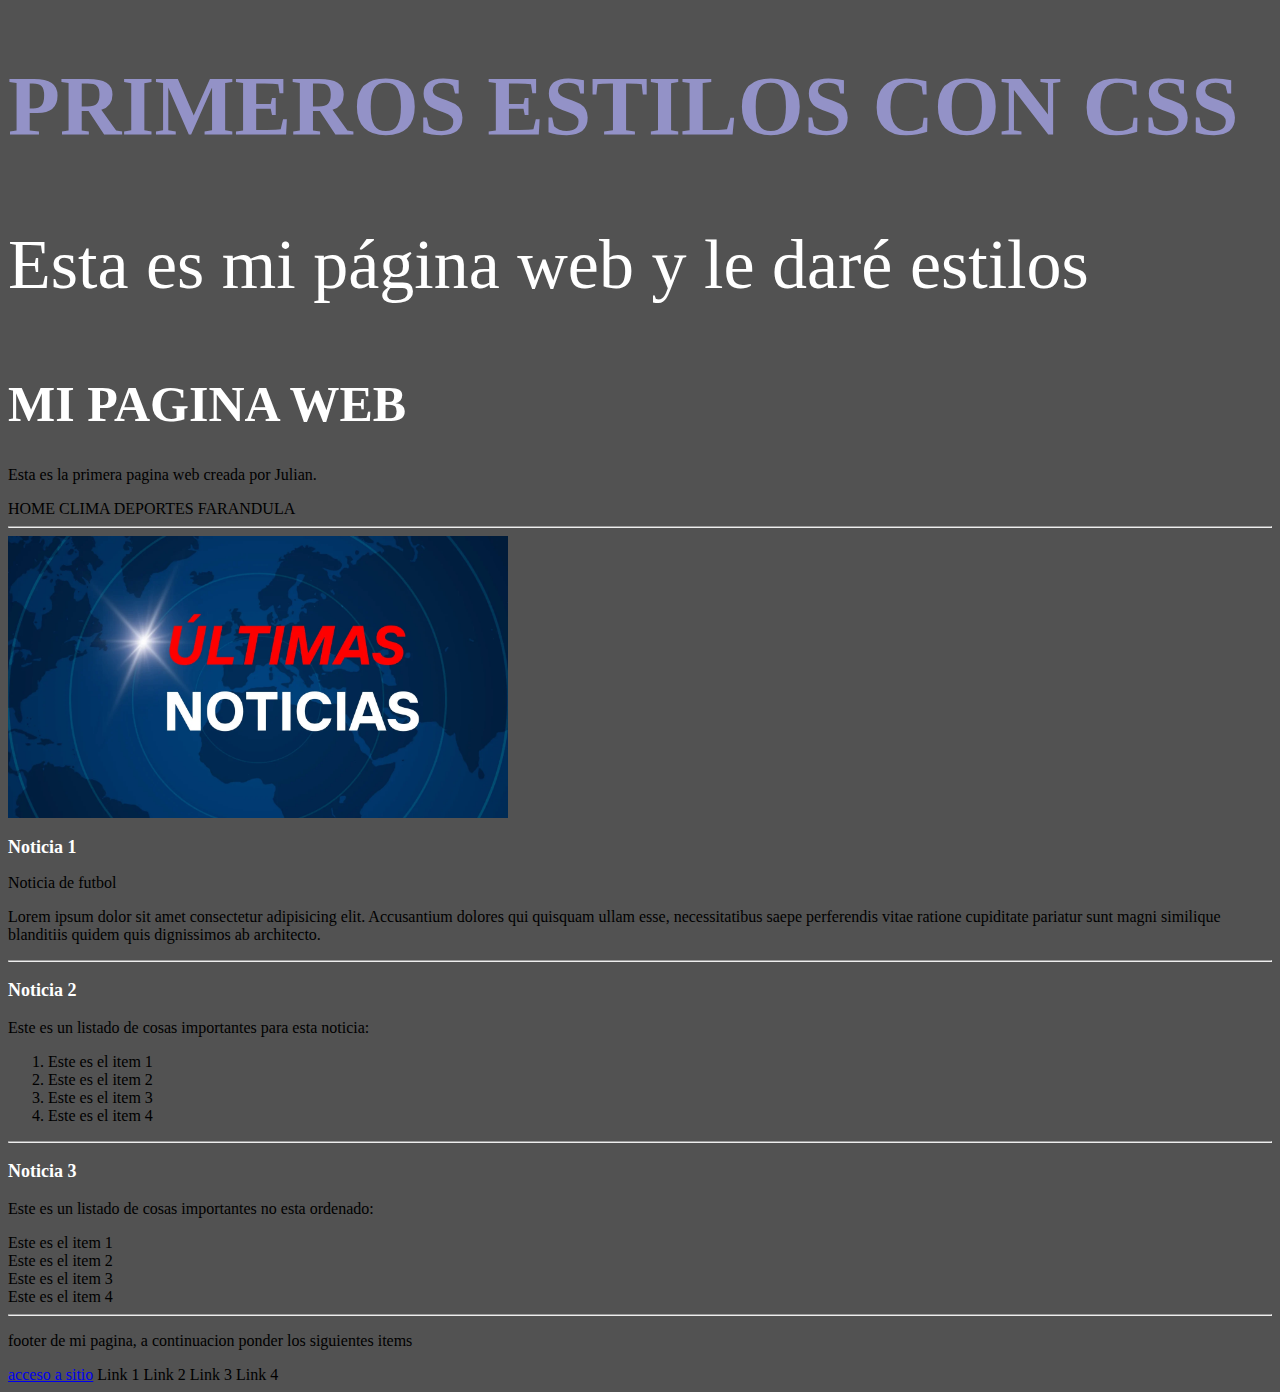
==== css.html @ 9b8fa89a "CSS" ====
<!DOCTYPE html>
<html lang="en">
<head>
    <meta charset="UTF-8">
    <meta name="viewport" content="width=device-width, initial-scale=1.0">
    <title>Mi pagina web</title>
    <link rel="stylesheet" type="text/css" href="./estilos.css" />
</head>
<body>
    <h1 class="miTexto2">PRIMEROS ESTILOS CON CSS</h1>
     <p class="miTexto">Esta es mi página web y le daré estilos</p>

     <header>
        <h1 class="miTexto3" id="principal">MI PAGINA WEB</h1>
        <p>Esta es la primera pagina web creada por Julian.</p>
    
        <span>HOME</span>
        <span>CLIMA</span>
        <span>DEPORTES</span>
        <span>FARANDULA</span>
            
      </header>
    
    <hr />
    
      <main>
    
       <img src="./notica.jpg" class="logo">
    
        <section>
    
          <article>
    
          <h2 class="miTexto3">Noticia 1</h2>
    
          <div>
                <p>Noticia de futbol</p>
                <p>Lorem ipsum dolor sit amet consectetur adipisicing elit. Accusantium dolores qui quisquam ullam esse, necessitatibus saepe perferendis vitae ratione cupiditate pariatur sunt magni similique blanditiis quidem quis dignissimos ab architecto.</p>
          </div>
    
           </article>  
           <hr /> 
    
           <article>
    
            <h3 class="miTexto3">Noticia 2</h3>
                  <p>Este es un listado de cosas importantes para esta noticia:</p>
    
            <ol>
                <li>Este es el item 1</li>
                <li>Este es el item 2</li>
                <li>Este es el item 3</li>
                <li>Este es el item 4</li>
            </ol>
    
           </article>
    
           <hr />
    
          <article>
            <h3 class="miTexto3">Noticia 3</h3>
             <p>Este es un listado de cosas importantes no esta ordenado:
              <li>Este es el item 1</li>
              <li>Este es el item 2</li>
              <li>Este es el item 3</li>
              <li>Este es el item 4</li>
       
          </article>
    
        </section>
    
      </main>
    
    
        <hr />
    
    <footer>
    
      <p>
        footer de mi pagina, a continuacion ponder los siguientes items
      </p> 
        
        <a href="./contacto.html">acceso a sitio</a>
    
        <span> Link 1</span>
        <span> Link 2</span>
        <span> Link 3</span>
        <span> Link 4</span>
    
      </footer>
</body>
</html>
---- estilos.css ----
.fondo {
    background-color: rgb(30, 28, 107);
}

.miTexto {
    font-size: 70px;
    color: hsl(0, 0%, 100%);
}

.miTexto2 {
    font-size: 85px;
    color: rgb(147, 146, 199);
}

body{
    background-color: hwb(0 0% 100% / 0.678);
}

.miTexto3 {
    font-size: 18px;
    color: hsl(0, 0%, 100%);
}

#principal{
    font-size: 50px;
}

.logo {
    width: 500px;
}
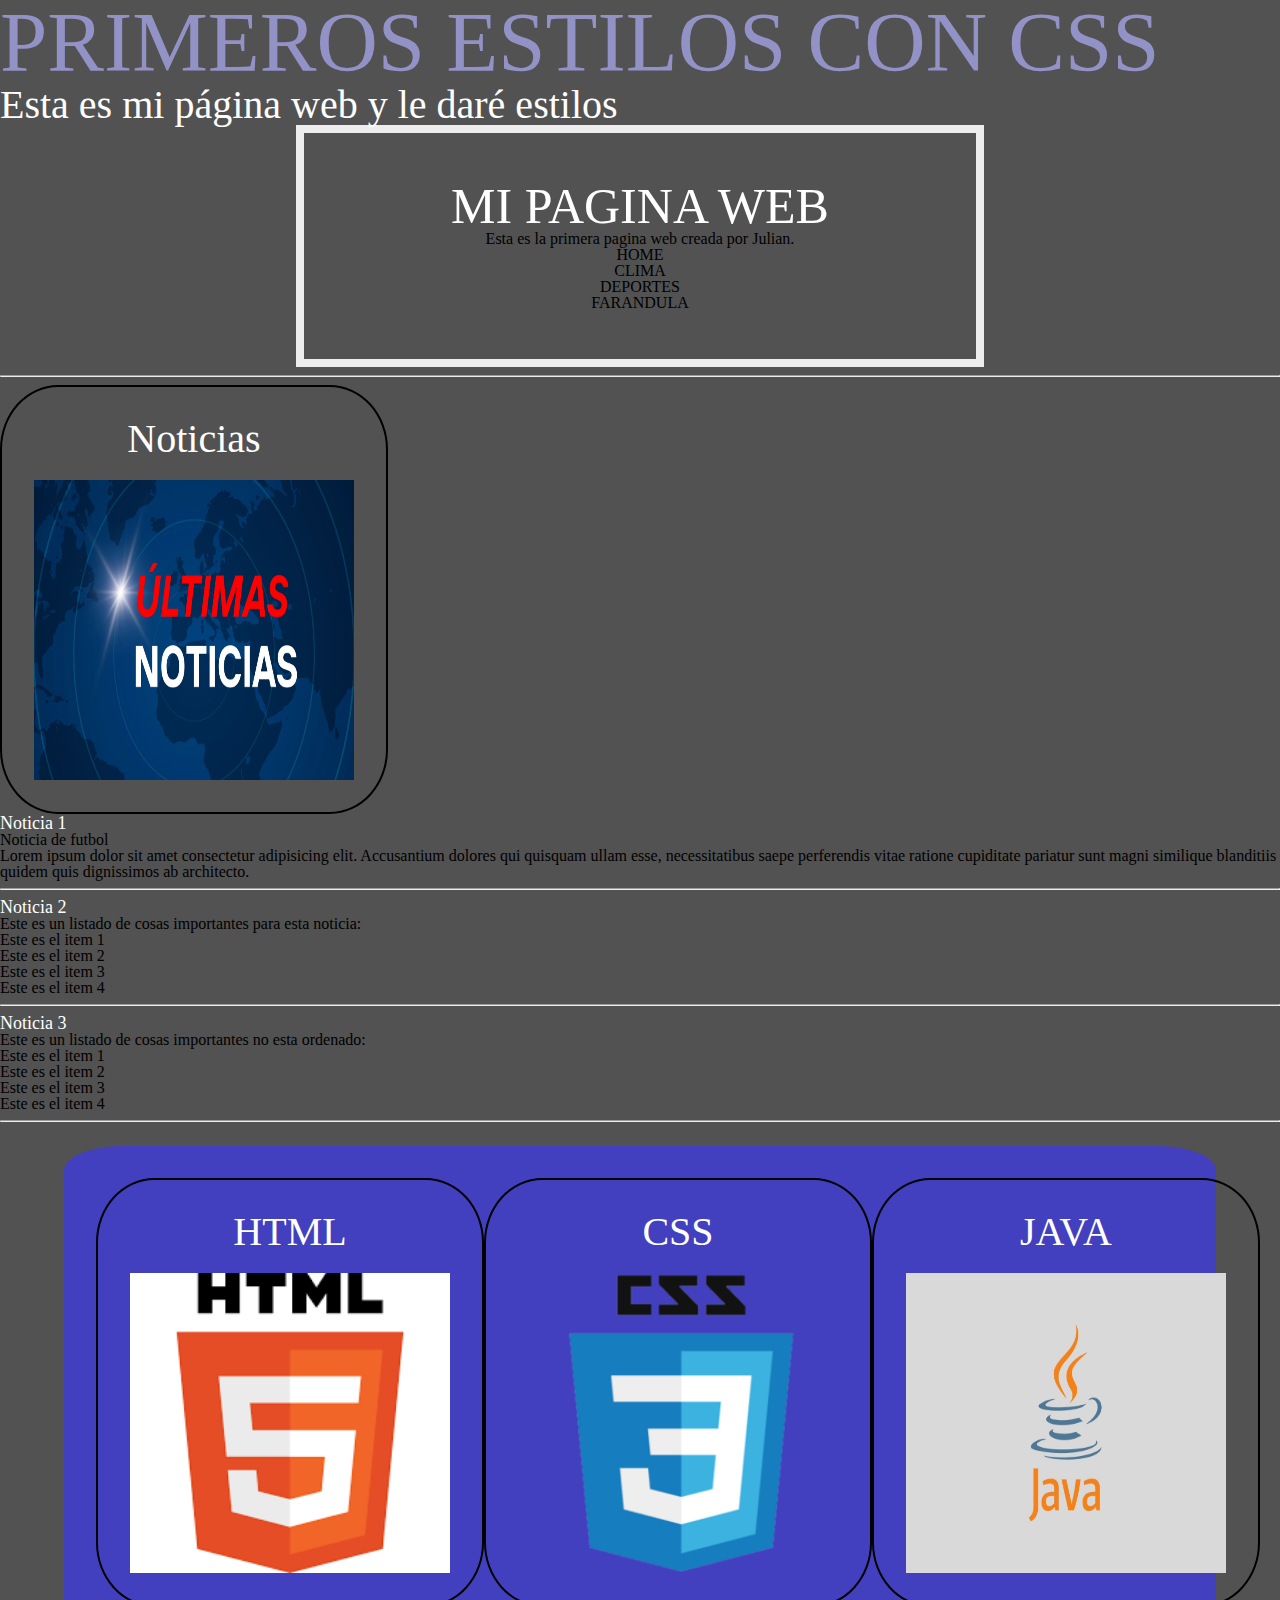
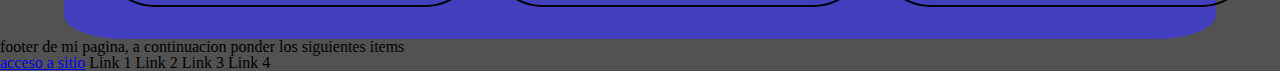
==== commit 6b76c1c0: "HTML-CSS" ====
--- a/css.html
+++ b/css.html
@@ -4,6 +4,7 @@
     <meta charset="UTF-8">
     <meta name="viewport" content="width=device-width, initial-scale=1.0">
     <title>Mi pagina web</title>
+    <link rel="stylesheet" href="./reset.css" />
     <link rel="stylesheet" type="text/css" href="./estilos.css" />
 </head>
 <body>
@@ -11,6 +12,7 @@
      <p class="miTexto">Esta es mi página web y le daré estilos</p>
 
      <header>
+      <div id="titulos">
         <h1 class="miTexto3" id="principal">MI PAGINA WEB</h1>
         <p>Esta es la primera pagina web creada por Julian.</p>
     
@@ -18,15 +20,18 @@
         <span>CLIMA</span>
         <span>DEPORTES</span>
         <span>FARANDULA</span>
-            
+       </div>     
       </header>
     
     <hr />
     
       <main>
-    
+        <div class="cards">
+
+       <h1 class="miTexto">Noticias</h1>
        <img src="./notica.jpg" class="logo">
-    
+
+        </div>
         <section>
     
           <article>
@@ -70,10 +75,27 @@
         </section>
     
       </main>
-    
-    
         <hr />
-    
+    <div id="cards-container">
+        <div class="cards">
+
+          <h1 class="miTexto">HTML</h1>
+            <img src="./HTML.jpg" class="logo">
+
+        </div> 
+        <div class="cards">
+
+        <h1 class="miTexto">CSS</h1>
+            <img src="./css.jpg" class="logo">
+
+        </div> 
+        <div class="cards">
+          
+        <h1 class="miTexto">JAVA</h1>
+            <img src="./java.jpg" class="logo">
+        
+          </div>      
+    </div>  
     <footer>
     
       <p>
--- a/estilos.css
+++ b/estilos.css
@@ -3,7 +3,7 @@
 }
 
 .miTexto {
-    font-size: 70px;
+    font-size: 2.5em;
     color: hsl(0, 0%, 100%);
 }
 
@@ -26,5 +26,46 @@
 }
 
 .logo {
-    width: 500px;
-}+    width: 20em;
+    height: 300px;
+}
+
+#titulos{
+    border: 0.5em solid hsl(0, 0%, 93%);
+    width: 45vw;
+    margin: auto;
+    padding: 3em;
+    display: flex;
+    flex-direction: column;
+    align-items: center;
+
+}
+
+.cards {
+    border: 2px solid black;
+    width: fit-content;
+    padding: 2em 2em 2em 2em;
+    border-radius: 15%;
+    transition: 1s;
+    display: flex;
+    flex-direction: column;
+    gap: 1.3em;
+    align-items: center;
+}
+
+.cards:hover{
+    background-color: #cf2727;
+}
+
+#cards-container{
+    background-color: #3e3bdfc5;
+    width: 85vw;
+    margin: auto;
+    margin-top: 1.5em;
+    border: 2px #ffffff;
+    border-radius: 5%;
+    padding: 2em;
+    display: flex;
+    flex-direction: row;
+    justify-content: space-evenly;
+}
